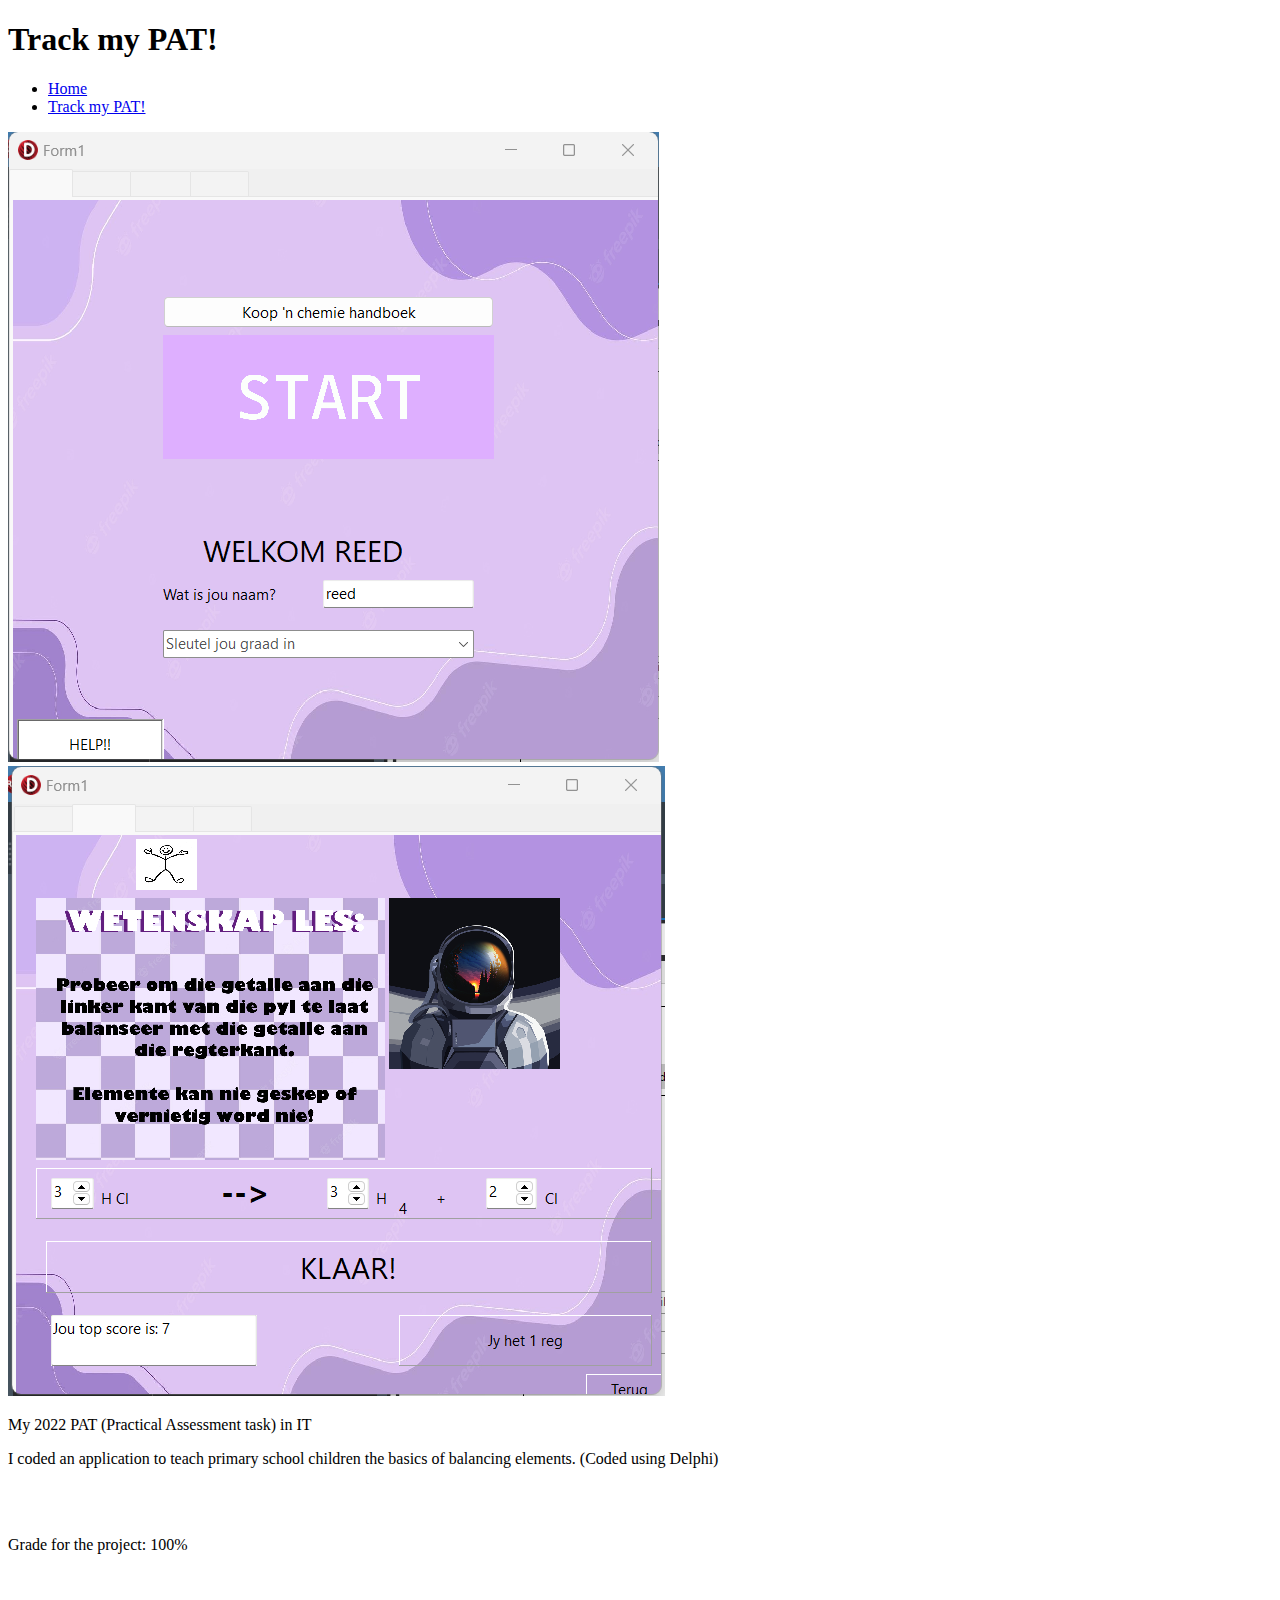
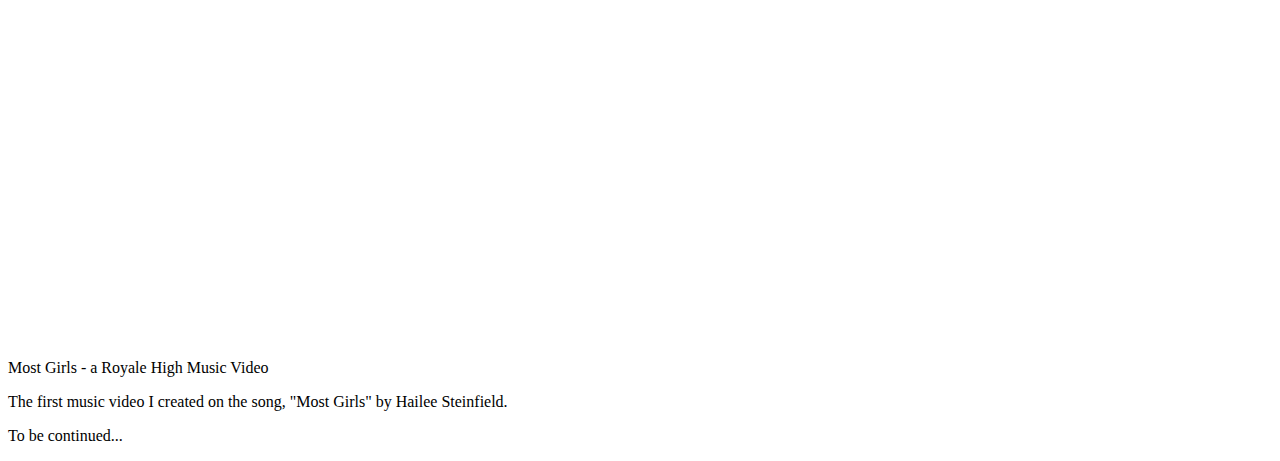
==== Personal-Website-Starter-Code/portfolio.html @ 6c29c594 "Add files via upload" ====
<!DOCTYPE html>
<html>

<head>

  <title>Riets </title>
  <meta charset="utf-8" />
  <meta http-equiv="X-UA-Compatible" content="IE=edge" />
  <meta name="viewport" content="width=device-width, initial-scale=1" />

  <!-- link the webpage's stylesheet -->
  <link rel="stylesheet" href="/style.css" />

  <!-- link the webpage's JavaScript file -->
  <script src="/script.js" defer></script>

</head>

<body>



  <header>
    <h1>Track my PAT!</h1>
  </header>

  <main>
    
   <nav>
      <ul>
          <li> <a href="index.html"> Home </a> </li>
          <li> <a href="portfolio.html"> Track my PAT! </a> </li>
      </ul>
    </nav> 


    
    <img class = "PAT" src="assets/PAT1.png" alt="The purple home-page of my PAT, welcoming the user" />

    <img class = "PAT" src="assets/PAT3.png" alt="A purple game that REED created where one can balance elemental equations." />

    
    <p class = "obTitle">
      
      My 2022 PAT (Practical Assessment task) in IT
    </p>

    <p>
      I coded an application to teach primary school children the basics of balancing elements. (Coded using Delphi)
    </p>

    <br>
    </br>  
    
    <p>

      Grade for the project: 100%
    </p>

    <br>
    </br>

    
    <iframe width="560" height="315" src="https://www.youtube.com/embed/9D6ax37vTJw" title="YouTube video player" frameborder="0" allow="accelerometer; autoplay; clipboard-write; encrypted-media; gyroscope; picture-in-picture; web-share" allowfullscreen>           </iframe>

 
    <br>
    </br>

    <p class = "obTitle">
      Most Girls - a Royale High Music Video
    </p>   

    <p>
      The first music video I created on the song, "Most Girls" by Hailee Steinfield.
    </p>  

      <p id = "con">
      To be continued...
      </p1>
      








  </main>








</body>

</html>
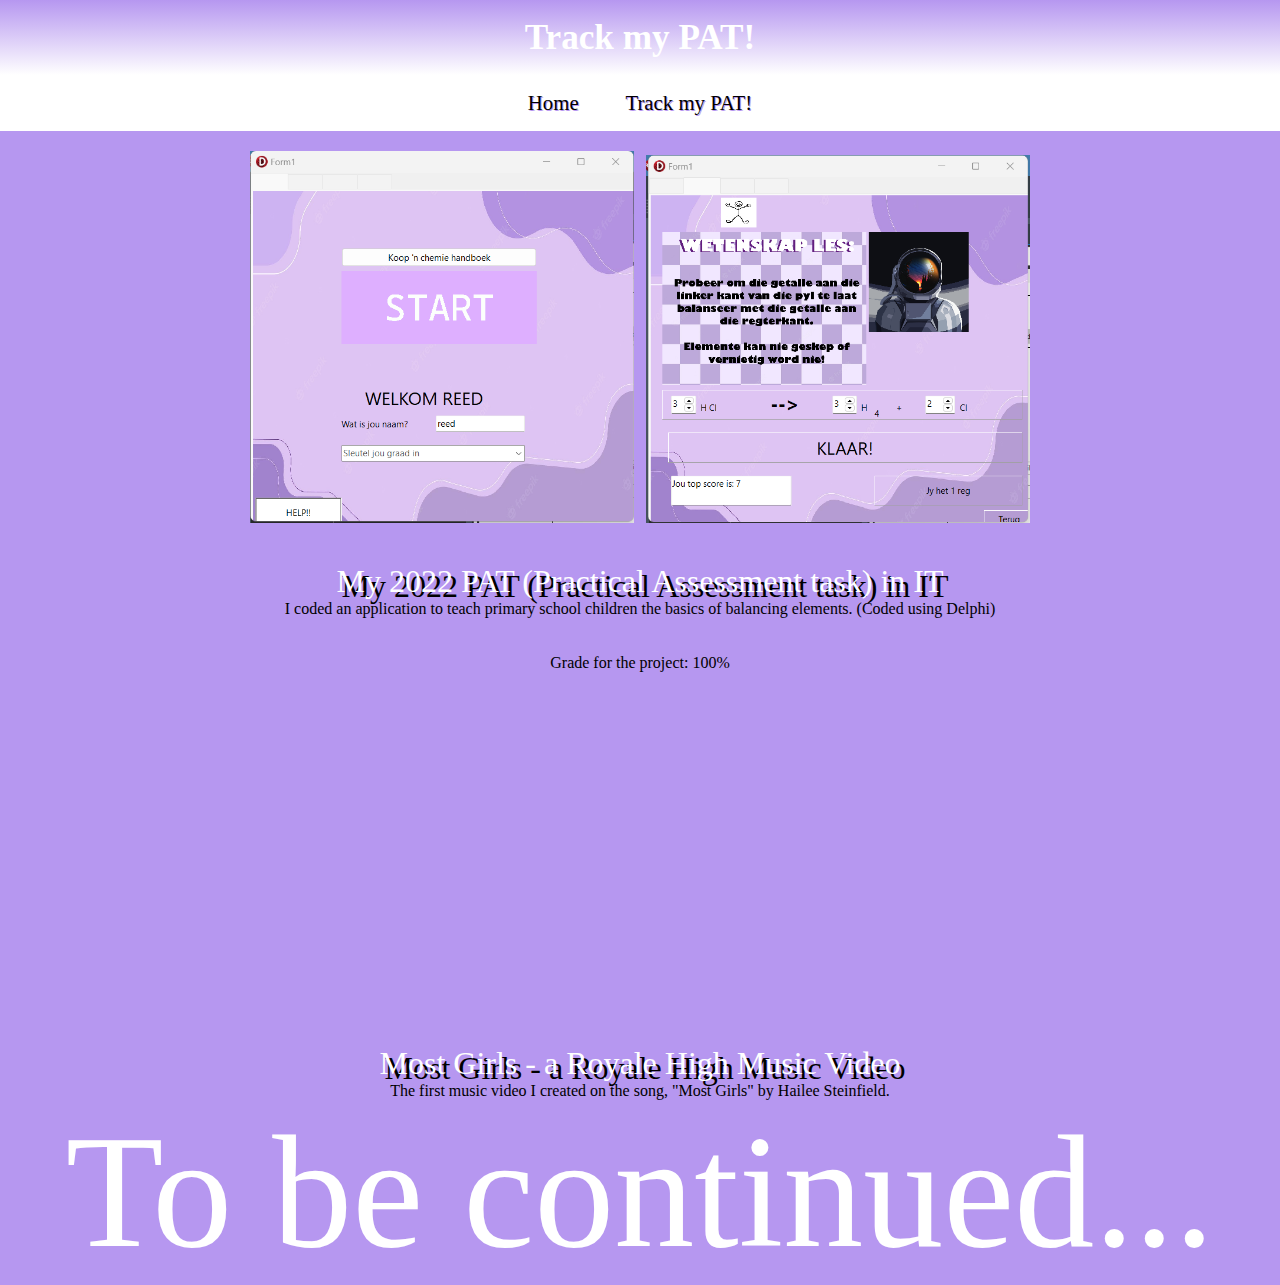
==== commit 808cfdc0: "Changed the colours and got rid or wrong Code" ====
--- a/Personal-Website-Starter-Code/portfolio.html
+++ b/Personal-Website-Starter-Code/portfolio.html
@@ -3,16 +3,13 @@
 
 <head>
 
-  <title>Riets </title>
+  <title>Reed</title>
   <meta charset="utf-8" />
   <meta http-equiv="X-UA-Compatible" content="IE=edge" />
   <meta name="viewport" content="width=device-width, initial-scale=1" />
 
   <!-- link the webpage's stylesheet -->
-  <link rel="stylesheet" href="/style.css" />
-
-  <!-- link the webpage's JavaScript file -->
-  <script src="/script.js" defer></script>
+  <link rel="stylesheet" href="style.css" />
 
 </head>
 
@@ -26,7 +23,7 @@
 
   <main>
     
-   <nav>
+   <nav id = "Nav">
       <ul>
           <li> <a href="index.html"> Home </a> </li>
           <li> <a href="portfolio.html"> Track my PAT! </a> </li>
--- a/Personal-Website-Starter-Code/style.css
+++ b/Personal-Website-Starter-Code/style.css
@@ -0,0 +1,127 @@
+*{
+  padding: 0px;
+ margin: 0px;
+}
+
+/* STYLE MAIN TAG */
+main{
+  text-align: center;
+  margin-top: 0;
+  margin-bottom: 0;
+  margin-right: 0%;
+  margin-left: 0%;
+}
+ 
+#nav {
+  text-align: center;
+  margin: 0;
+  padding: 0;
+}
+
+
+/* STYLE SECTIONING TAGS */
+body {
+ background-color: #b697f0	; 
+  text-align: center;
+}
+
+/* STYLE TEXT */
+
+header {
+  color: white;
+  background-image: linear-gradient(#b697f0, white);
+  text-align: center;
+  font-family: Impact, fantasy;
+}
+
+p {
+  color: black;
+  font-family: Comic Sans MS, Comic Sans, cursive; 
+}
+
+ol {
+  color: black;
+  font-family: Comic Sans MS, Comic Sans, cursive; 
+
+}
+
+ul {
+  color: black;
+  font-family: Comic Sans MS, Comic Sans, cursive;  
+}
+
+
+p1{
+    color: black;
+  font-family: Comic Sans MS, Comic Sans, cursive;
+  text-align: center;
+
+}
+
+ 
+/* STYLE IMAGES */
+
+img{
+  max-width: 30%;
+  border-radius: 5%;
+  margin-bottom: 2em;
+  border: 4px solid ##b697f0;
+  margin-top: 1em;
+}
+
+h1{ font-size: 2.2em;
+  padding-top: 0.5em;
+  padding-bottom: 0.5em}
+
+#IntroText {
+  color: black;
+  padding: 0px;
+  margin: 0px;
+  background-color: #b697f0;
+
+
+  }
+
+.PAT {
+
+  border-radius: 0%;
+  margin-bottom: 2em;
+  border: 4px solid #b697f0;
+  margin-top: 1em; 
+}
+
+#con {
+    color: white;
+  font-size: 10em;
+}
+
+ul {
+  list-style-type: none;
+  background-color: white;
+  padding-bottom: 1em;
+  padding-top: 1em;
+}
+
+li {
+  display: inline;
+}
+
+li a {
+  text-decoration: none;
+  color: black;
+  font-size: 1.3em;
+  padding: 1em;
+  text-shadow: 1px 1px #b697f0;
+}
+
+li a:hover {
+  background-color: lightgrey;
+}
+
+.obTitle { 
+  color: white;
+  font-family: Impact, fantasy;
+  text-shadow: 5px 5px black;
+  font-size: 2em;
+  
+}